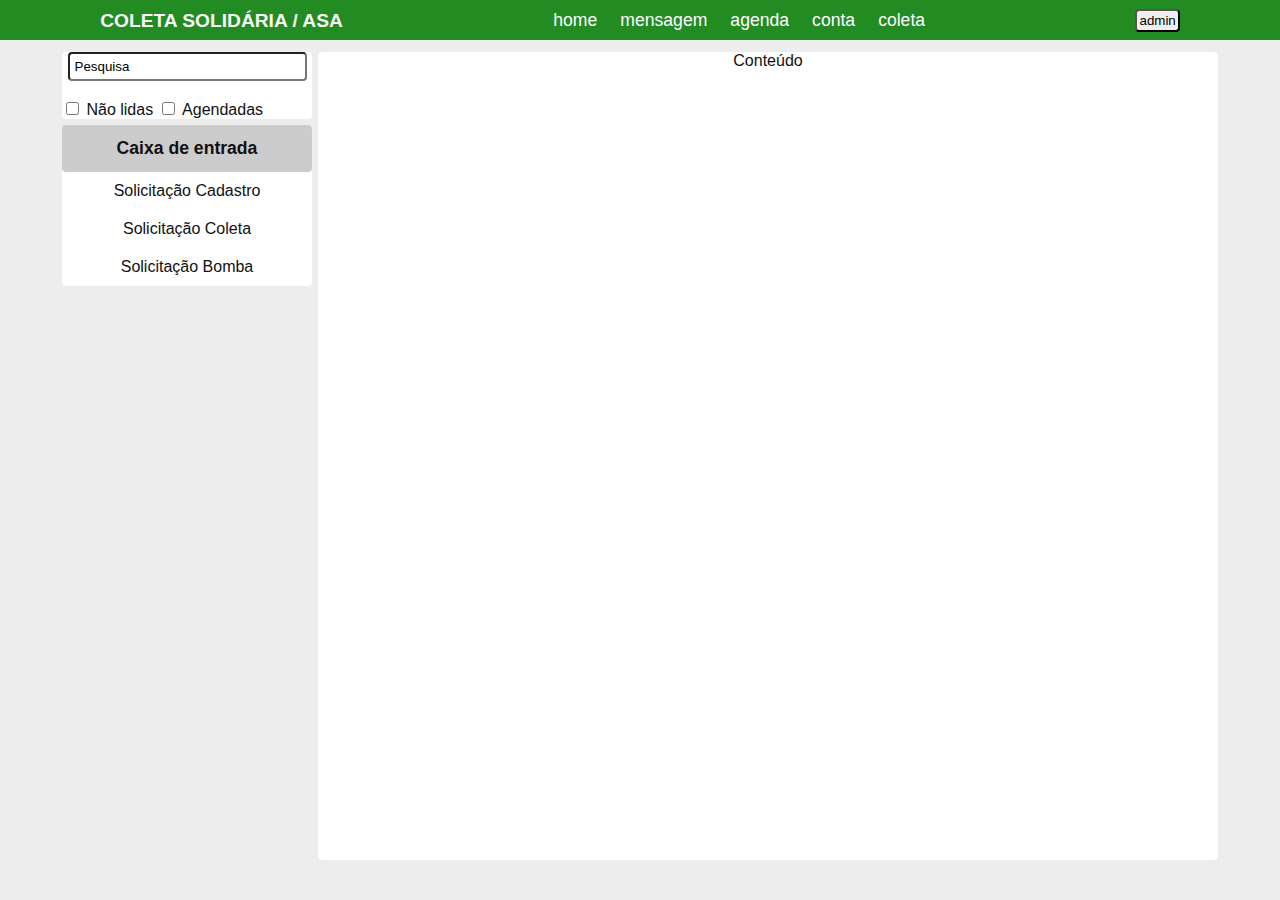
==== mensagem.html @ f88ce0b8 "commit inicial" ====
<!DOCTYPE html>
<html lang="pt-br">

<head>
  <meta charset="UTF-8">
  <meta name="viewport" content="width=device-width, initial-scale=1.0, shrink-to-fit=no">

  <title>Mensagens</title>
  <meta name="description" content="Suas mensagens e caixa de entrada">

  <link rel="preload" href="./css/style.css" as="style">
  <link rel="stylesheet" href="./css/style.css">
</head>

<body>
  <div class="container-template">

    <header class="header header-template">
      <h1 class="header-title">COLETA SOLIDÁRIA / ASA</h1>
      <nav class="header-menu">
        <ul class="header-menu-template">
          <li class="home"><a href="C:\Users\bruno\OneDrive\Temp\Atividades\Front\template model\index.html">home</a></li>
          <li class="mensagem"><a href="#">mensagem</a></li>
          <li class="agenda"><a href="#">agenda</a></li>
          <li class="conta"><a href="#">conta</a></li>
          <li class="coleta"><a href="#">coleta</a></li>
        </ul>
      </nav>
      <button class="header-user">admin</button>
    </header>

    <main class="main mensagem-template">
      <section class="mensagem-section">
        Conteúdo
      </section>
      <nav class="mensagem-sidenav mensagem-sidenav-content-template">
        <div class="mensagem-sidenav-content-template-pesquisa">
          <input type="text" value="Pesquisa"><br>
          <div>
            <input type="checkbox">
            <div class="pesquisa">Não lidas</div>
            <input type="checkbox">
            <div class="pesquisa">Agendadas</div>
          </div>
        </div>
        <nav class="mensagem-sidenav-content-template-cxentrada">
          <header> <strong>Caixa de entrada</strong> </header>
          <ul>
            <li><a href="#">Solicitação Cadastro</a></li>
            <li><a href="#">Solicitação Coleta</a></li>
            <li><a href="#">Solicitação Bomba</a></li>
          </ul>
        </nav>
      </nav>
    </main>

  </div>
</body>

</html>
---- css/style.css ----
@import "./global/global.css";
@import "./utilidades/tipografia.css";
@import "./utilidades/cores.css";

/* Global */
@import "./global/container.css";
@import "./global/header.css";
@import "./global/sidenav.css";

/* Utilidades */
@import "./utilidades/componentes.css";

/* Home */
@import "./home/home.css";

/* Mensagem */
@import "./mensagem/mensagem.css";
---- css/style.css ----
@import "./global/global.css";
@import "./utilidades/tipografia.css";
@import "./utilidades/cores.css";

/* Global */
@import "./global/container.css";
@import "./global/header.css";
@import "./global/sidenav.css";

/* Utilidades */
@import "./utilidades/componentes.css";

/* Home */
@import "./home/home.css";

/* Mensagem */
@import "./mensagem/mensagem.css";
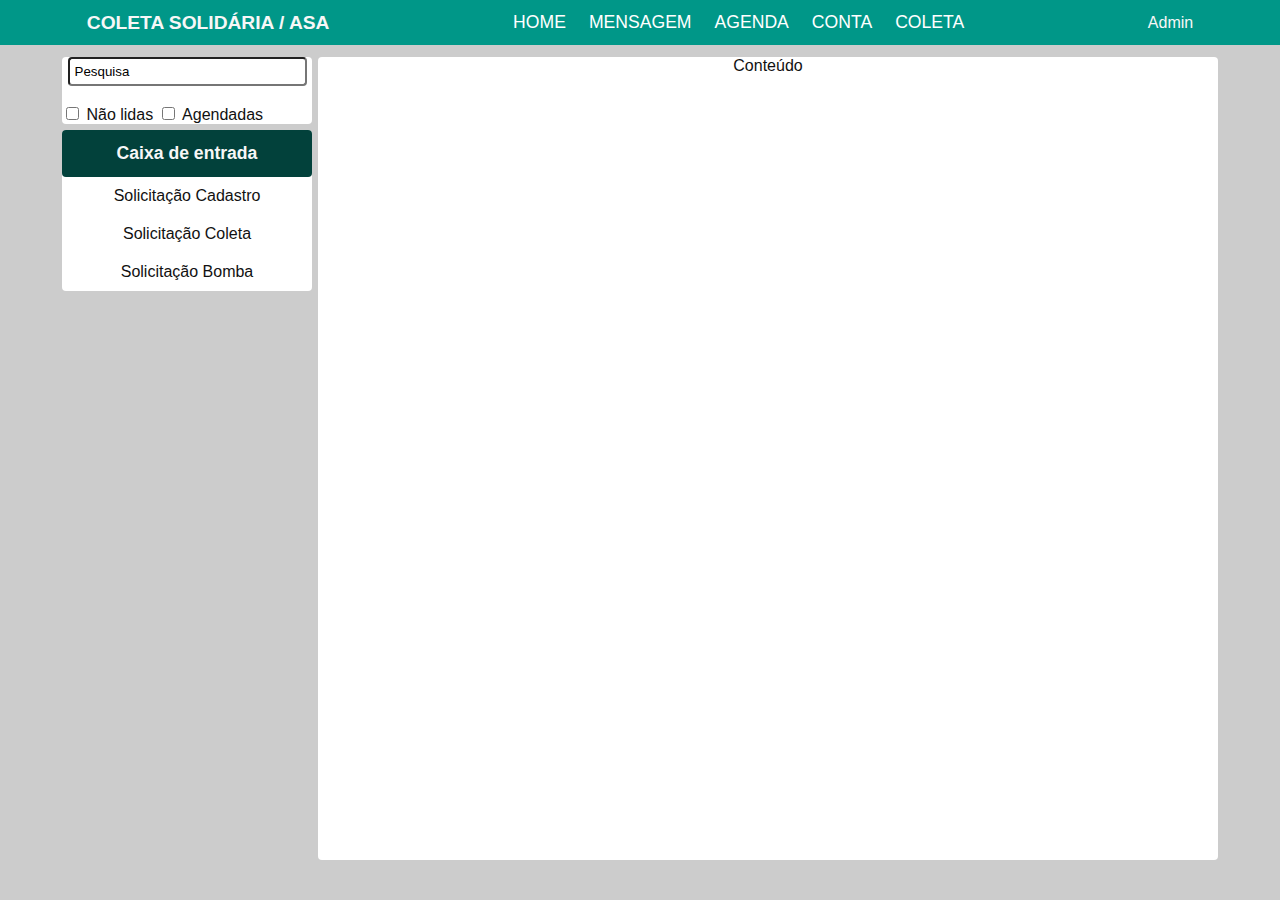
==== commit 89da23d7: "ajustes geral - cores e tamanhos para o responsivo" ====
--- a/mensagem.html
+++ b/mensagem.html
@@ -19,14 +19,14 @@
       <h1 class="header-title">COLETA SOLIDÁRIA / ASA</h1>
       <nav class="header-menu">
         <ul class="header-menu-template">
-          <li class="home"><a href="C:\Users\bruno\OneDrive\Temp\Atividades\Front\template model\index.html">home</a></li>
+          <li class="home"><a href="index.html">home</a></li>
           <li class="mensagem"><a href="#">mensagem</a></li>
           <li class="agenda"><a href="#">agenda</a></li>
           <li class="conta"><a href="#">conta</a></li>
           <li class="coleta"><a href="#">coleta</a></li>
         </ul>
       </nav>
-      <button class="header-user">admin</button>
+      <div class="header-user">Admin</div>
     </header>
 
     <main class="main mensagem-template">
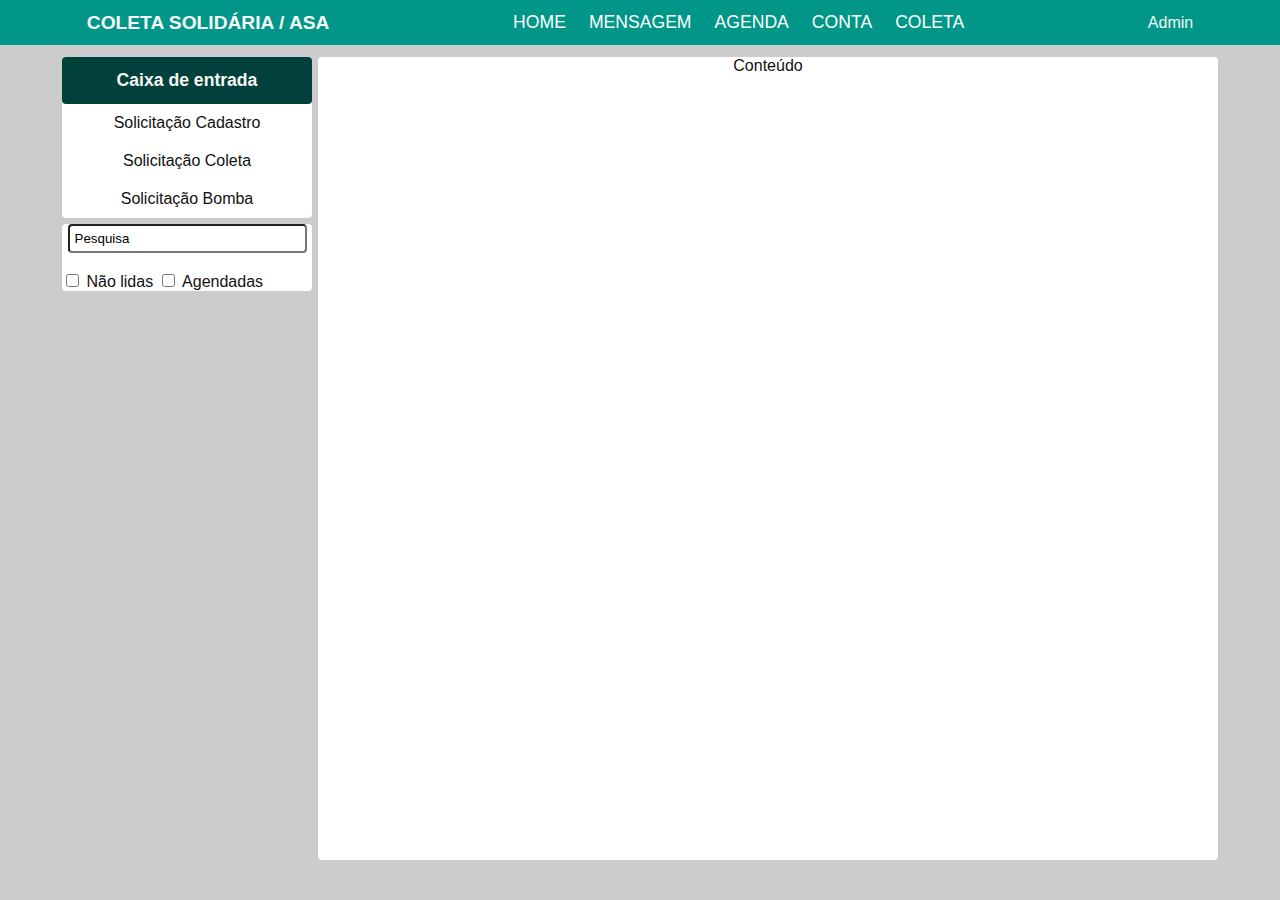
==== commit 960aa60f: "Mudança na ordem de exibição do sidnav de mensagem" ====
--- a/mensagem.html
+++ b/mensagem.html
@@ -34,6 +34,14 @@
         Conteúdo
       </section>
       <nav class="mensagem-sidenav mensagem-sidenav-content-template">
+        <nav class="mensagem-sidenav-content-template-cxentrada">
+          <header> <strong>Caixa de entrada</strong> </header>
+          <ul>
+            <li><a href="#">Solicitação Cadastro</a></li>
+            <li><a href="#">Solicitação Coleta</a></li>
+            <li><a href="#">Solicitação Bomba</a></li>
+          </ul>
+        </nav>
         <div class="mensagem-sidenav-content-template-pesquisa">
           <input type="text" value="Pesquisa"><br>
           <div>
@@ -43,14 +51,6 @@
             <div class="pesquisa">Agendadas</div>
           </div>
         </div>
-        <nav class="mensagem-sidenav-content-template-cxentrada">
-          <header> <strong>Caixa de entrada</strong> </header>
-          <ul>
-            <li><a href="#">Solicitação Cadastro</a></li>
-            <li><a href="#">Solicitação Coleta</a></li>
-            <li><a href="#">Solicitação Bomba</a></li>
-          </ul>
-        </nav>
       </nav>
     </main>
 
